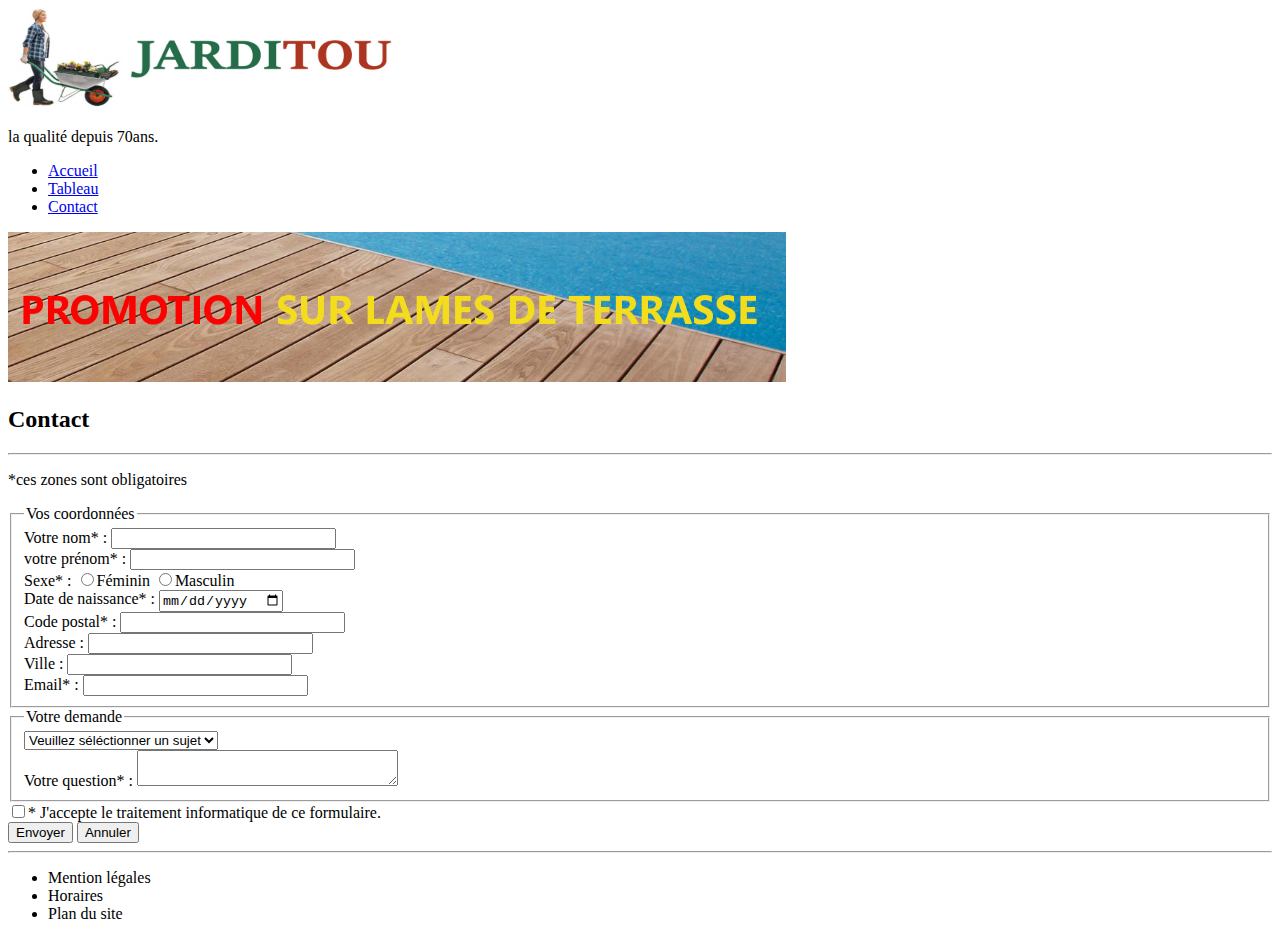
==== FRONT/STATIQUE/HTML/contact.html @ c8c86332 "Update: contact.html" ====
<!DOCTYPE html>
<html lang="en">
    <head>
        <meta charset="UTF-8">
        <meta name="viewport" content="width=device-width, initial-scale=1.0">
        <title>Document</title>
    </head>
    <body>
        <header>
            <img src="../images/jarditou_logo.jpg" alt="Une Jardinière poussant une brouette pleine de légumes et de fruits" title="Une Jardinière poussant une brouette pleine de légumes et de fruits" width="400" height="100">
            <p>
                la qualité depuis 70ans.
            </p>
    
        </header>
    
        <nav>
            <ul type="disc">
                <li><a href="index.html#Accueil">Accueil</a></li>
                <li><a href="tableau.html#tableau">Tableau</a></li>
                <li><a href="#Contact">Contact</a></li>
            </ul>
        </nav>
    
        <div>
            <img src="../images/promotion.jpg" alt="Promotion sur les lames de terrasse" title="Promotion sur les lames de terrasse" height="150">
        </div>
    
        <h2 id="Contact">Contact</h2>
        <hr>
        <p>*ces zones sont obligatoires</p>
        <fieldset>
            <legend>Vos coordonnées</legend>
            <form action="destination.php" method="post">
                
                <div>
                    <label for="nom">Votre nom* :</label>
                    <input type="text" size="25" maxlength="25">
                </div>

                <div>
                    <label for="prenom">votre prénom* :</label>
                    <input type="text" size="25" maxlength="25">
                </div>

                <div>
                    <label for="sexe">Sexe* :</label>
                    <input type="radio" name="sexe">Féminin
                    <input type="radio" name="sexe">Masculin
                </div>

                <div>
                    <label for="date">Date de naissance* :</label>
                    <input type="date" name="ddn" id="date" >
                </div>
                
                <div>
                    <label for="CodePostal">Code postal* :</label>
                    <input type="text" name="CodePostal" size="25" maxlength="6">
                </div>

                <div>
                    <label for="adresse">Adresse :</label>
                    <input type="text" name="adresse" size="25" maxlength="150">
                </div>

                <div>
                    <label for="Ville">Ville :</label>
                    <input type="text" name="Ville" size="25" maxlength="25">
                </div>

                <div>
                    <label for="email">Email* :</label>
                    <input type="text" name="email" size="25" maxlength="32">
                </div>
            </form>
        </fieldset>

        <fieldset>
            <legend>Votre demande</legend>
            <form action="destination.php" method="post">
                
                <div>
                <label for="demande"></label>
                <select name="demande" id="demande">
                    <option value="None" selected>Veuillez séléctionner un sujet</option>
                    <option value="Commandes">Mes commandes</option>
                    <option value="Question">Question sur un produit</option>
                    <option value="Reclamation">Réclamation</option>
                    <option value="Autres">Autres</option>
                </select>
                </div>

                <div>
                    <label for="Question">Votre question* :</label>
                    <textarea name="Question" id="question" cols="30" rows="2"></textarea>
                </div>
            </form>
        </fieldset>

        <div>
            <input type="checkbox" id="RGPD">* J'accepte le traitement informatique de ce formulaire.
        </div>
        <div>
            <input type="submit" value="Envoyer">
            <input type="submit" value="Annuler">
        </div>
    </body>
    <hr>
    <footer>
        <ul>
            <li>Mention légales</li>
            <li>Horaires</li>
            <li>Plan du site</li>
        </ul>
    </footer>
</html>
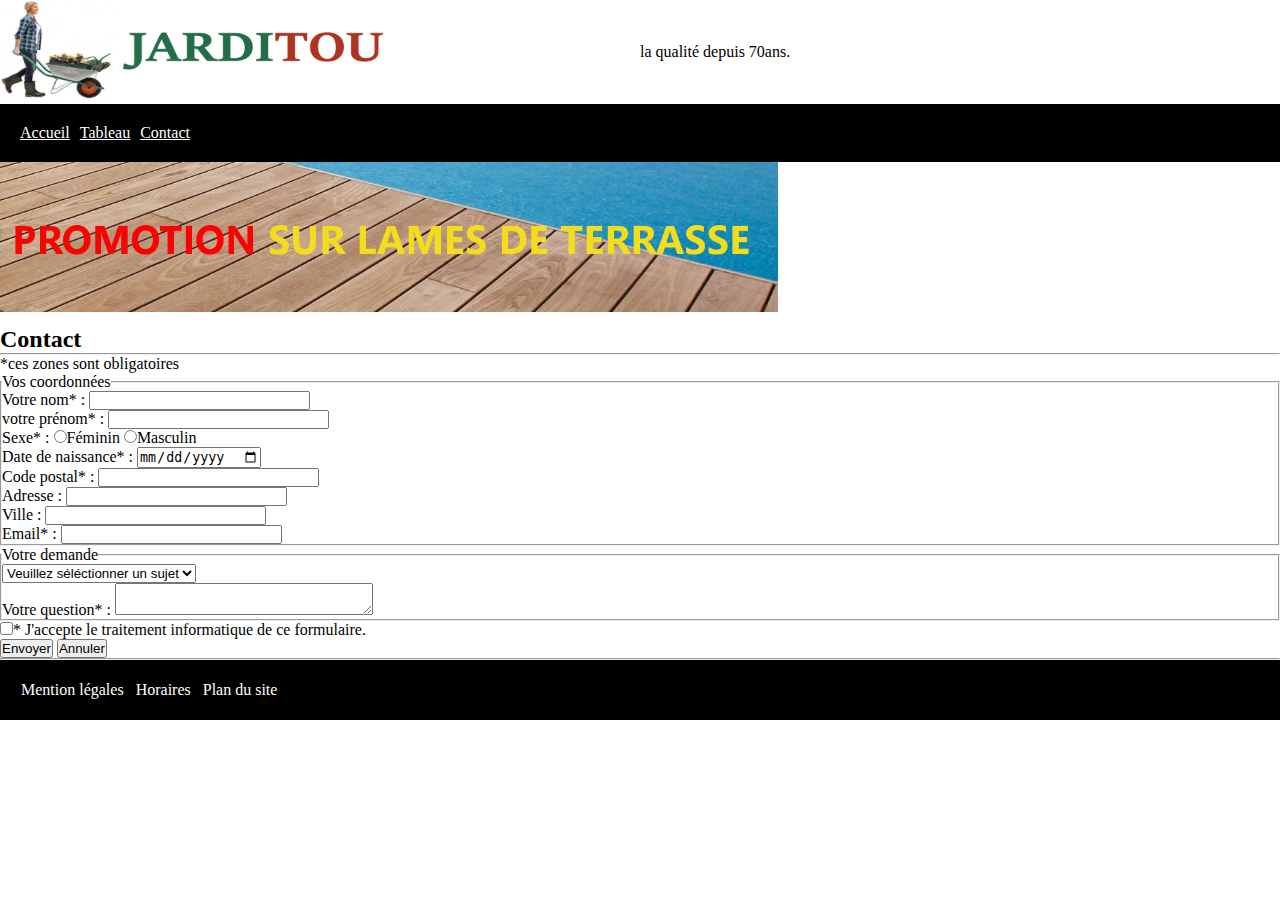
==== commit e1652c05: "update + CSS" ====
--- a/FRONT/STATIQUE/HTML/contact.html
+++ b/FRONT/STATIQUE/HTML/contact.html
@@ -3,12 +3,17 @@
     <head>
         <meta charset="UTF-8">
         <meta name="viewport" content="width=device-width, initial-scale=1.0">
-        <title>Document</title>
+        <link rel="icon" href="../images/iconFrance48x48.png">
+        <link rel="stylesheet" href="../Css/IndexStyle.css">
+        <title>Jarditou - Page de contact</title>
     </head>
     <body>
         <header>
-            <img src="../images/jarditou_logo.jpg" alt="Une Jardinière poussant une brouette pleine de légumes et de fruits" title="Une Jardinière poussant une brouette pleine de légumes et de fruits" width="400" height="100">
-            <p>
+            <div class="Alignement">
+                <img src="../images/jarditou_logo.jpg" alt="Une Jardinière poussant une brouette pleine de légumes et de fruits" title="Une Jardinière poussant une brouette pleine de légumes et de fruits" width="400" height="100">
+            </div>
+            
+            <p class="Alignement">
                 la qualité depuis 70ans.
             </p>
     
@@ -73,12 +78,12 @@
                     <label for="email">Email* :</label>
                     <input type="text" name="email" size="25" maxlength="32">
                 </div>
-            </form>
+            
         </fieldset>
 
-        <fieldset>
-            <legend>Votre demande</legend>
-            <form action="destination.php" method="post">
+            <fieldset>
+                <legend>Votre demande</legend>
+            
                 
                 <div>
                 <label for="demande"></label>
@@ -95,16 +100,18 @@
                     <label for="Question">Votre question* :</label>
                     <textarea name="Question" id="question" cols="30" rows="2"></textarea>
                 </div>
+            
+            </fieldset>
+
+            <div>
+                <input type="checkbox" id="RGPD">* J'accepte le traitement informatique de ce formulaire.
+            </div>
+            <div>
+                <input type="submit" value="Envoyer">
+                <input type="reset" value="Annuler" title="Efface le formulaire">
+            </div>
             </form>
-        </fieldset>
 
-        <div>
-            <input type="checkbox" id="RGPD">* J'accepte le traitement informatique de ce formulaire.
-        </div>
-        <div>
-            <input type="submit" value="Envoyer">
-            <input type="submit" value="Annuler">
-        </div>
     </body>
     <hr>
     <footer>
--- a/FRONT/STATIQUE/Css/IndexStyle.css
+++ b/FRONT/STATIQUE/Css/IndexStyle.css
@@ -0,0 +1,101 @@
+*, *::after, *::before{
+    margin: 0;
+    padding: 0;
+    box-sizing: border-box;
+}
+
+footer, nav{
+    background-color: black;
+    padding: 20px;
+}
+
+
+/* header */
+header{
+    display: flex;
+    justify-content: center;
+    align-items: center;
+}
+
+.Alignement{
+    width: 100%;
+}
+
+/* Navigation */
+
+nav
+ {
+    position: sticky;
+    top: 20px;
+ }
+
+ nav ul{
+    display: flex;
+    gap: 10px;
+ }
+
+ nav ul li{
+    list-style-type: none;
+ }
+
+ nav ul li a{
+    color: white;
+ }
+
+/* Wallpaper */
+.wallpaper{
+    background: url(../images/promotion.jpg);
+    background-repeat: no-repeat;
+    background-size: cover;
+    background-position: 100%;
+    height: 200px;
+}
+
+/** Section  **/
+.section{
+    display: flex;
+}
+
+h1::after{
+    content: '';
+    display: block;
+    border: thin solid #eaeaea;
+    height: 1px;
+    width: 100%;
+    margin-top: 10px;
+}
+
+h2{
+    margin-top: 10px;
+}
+
+article{
+    padding: 10px;
+}
+
+ aside {
+    width: 35%;
+    background-color: grey;
+    transform: translateY(20px);
+ }
+
+/* footer */
+footer{
+    width: 100%;
+    color: white;
+    position: relative;
+}
+
+footer ul{
+    display: flex;
+    gap: 10px;
+}
+
+footer ul li{
+    list-style-type: none;
+    border: 1px solid #000000;
+}
+
+footer ul li a{
+    color: #fff;
+}